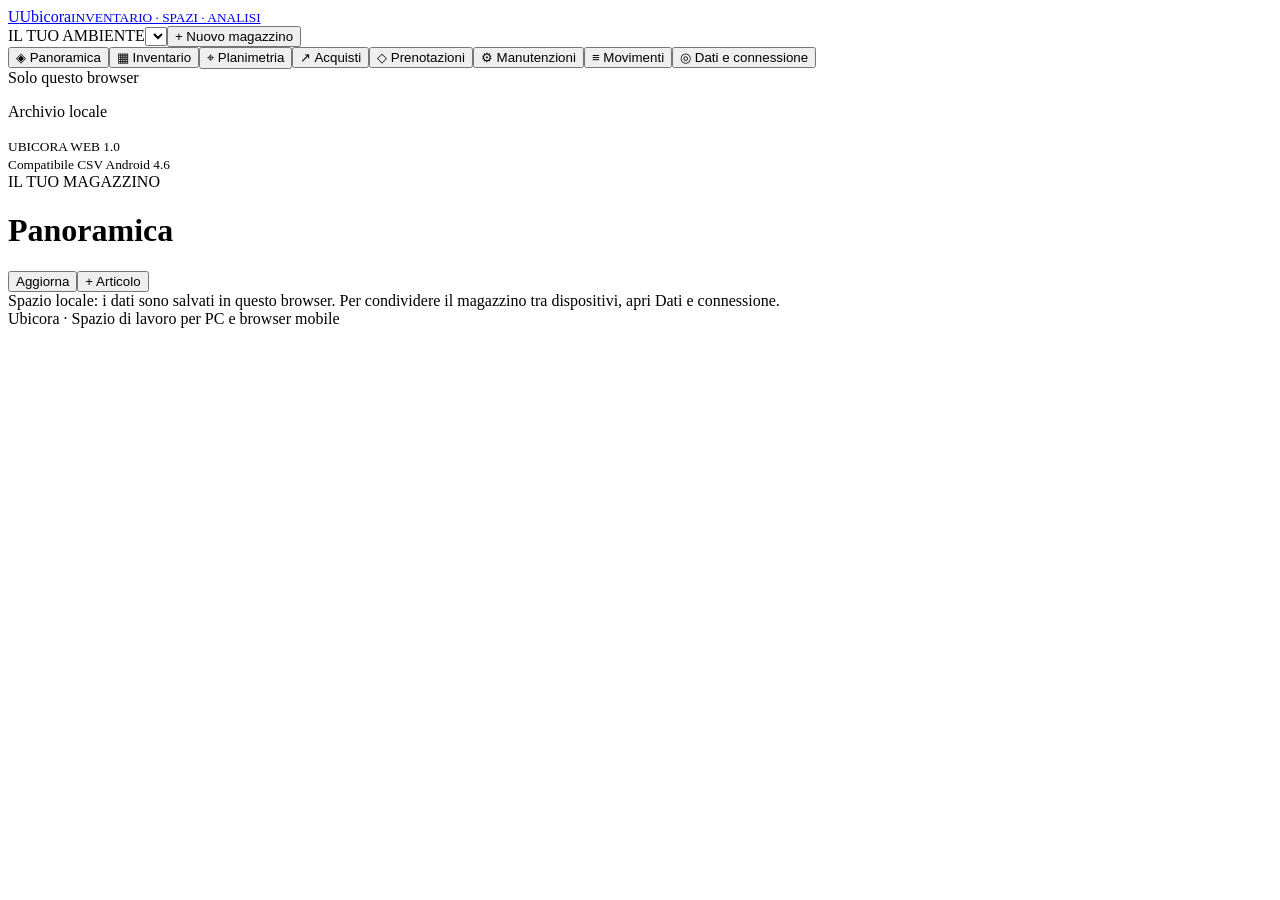
==== web/index.template.html @ 004acc3a "Add Ubicora browser workspace with local inventory and authenticated shared storage" ====
<!doctype html>
<html lang="it"><head><meta charset="utf-8"><meta name="viewport" content="width=device-width,initial-scale=1"><meta name="theme-color" content="#10333d"><meta http-equiv="Content-Security-Policy" content="__CSP__"><title>Ubicora | Spazio di lavoro</title><style>__CSS__</style></head>
<body>
<div class="shell"><aside><a class="brand" href="#" aria-label="Ubicora Home"><span class="brandmark">U</span><span>Ubicora<small>INVENTARIO · SPAZI · ANALISI</small></span></a>
<div class="workspace"><span class="eyebrow">IL TUO AMBIENTE</span><select id="warehouse" aria-label="Magazzino corrente"></select><button id="addWarehouse" class="text-button">+ Nuovo magazzino</button></div>
<nav aria-label="Sezioni"><button data-page="home" class="active"><span>◈</span> Panoramica</button><button data-page="items"><span>▦</span> Inventario</button><button data-page="map"><span>⌖</span> Planimetria</button><button data-page="orders"><span>↗</span> Acquisti</button><button data-page="reservations"><span>◇</span> Prenotazioni</button><button data-page="works"><span>⚙</span> Manutenzioni</button><button data-page="history"><span>≡</span> Movimenti</button><button data-page="settings"><span>◎</span> Dati e connessione</button></nav>
<div class="aside-bottom"><span id="modeBadge" class="badge">Solo questo browser</span><p id="syncStatus" role="status">Archivio locale</p><small>UBICORA WEB 1.0<br/>Compatibile CSV Android 4.6</small></div></aside>
<main><header><div><span class="eyebrow" id="breadcrumb">IL TUO MAGAZZINO</span><h1 id="pageTitle">Panoramica</h1></div><div class="header-actions"><button id="refresh" class="secondary">Aggiorna</button><button id="primary" class="primary">+ Articolo</button></div></header>
<div id="connectionNotice" class="notice">Spazio locale: i dati sono salvati in questo browser. Per condividere il magazzino tra dispositivi, apri Dati e connessione.</div>
<section id="content" aria-label="Contenuto della sezione"></section>
<footer>Ubicora · Spazio di lavoro per PC e browser mobile <span id="saveStatus"></span></footer></main></div>
<dialog id="editor"><form id="editorForm"><div class="modal-head"><div><span class="eyebrow">UBICORA</span><h2 id="modalTitle"></h2></div><button type="button" id="closeModal" class="icon-button" aria-label="Chiudi">×</button></div><div id="fields" class="fields"></div><p id="formError" class="error" role="alert"></p><div class="modal-actions"><button type="button" id="cancelModal" class="secondary">Annulla</button><button type="submit" id="submitModal" class="primary">Salva</button></div></form></dialog>
<div id="toast" class="toast" role="status" hidden></div><input id="fileInput" type="file" hidden>
<script type="module">__SCRIPT__</script></body></html>
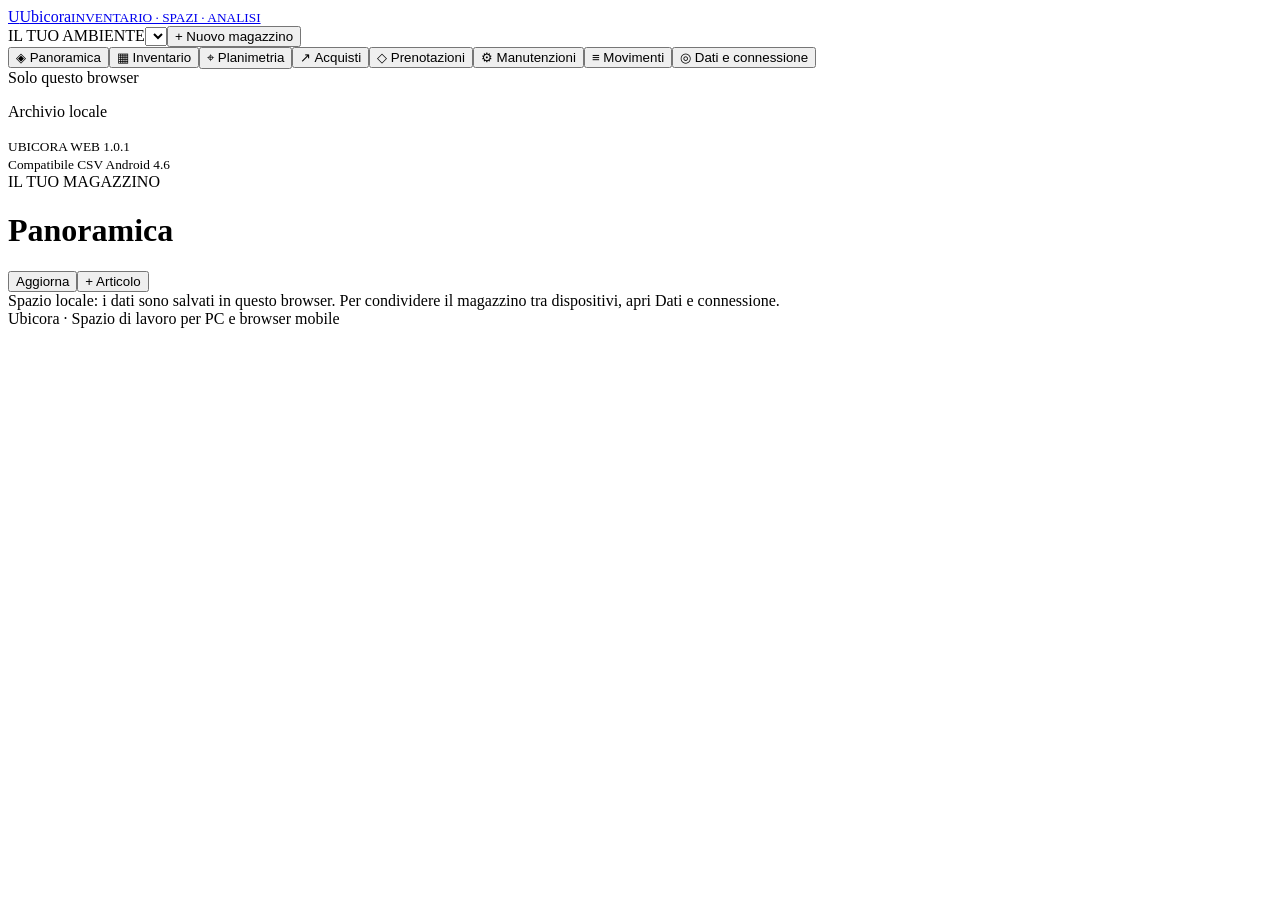
==== commit 66d29c92: "Fix Ubicora 4.6.1 stock decimals, backup safety and Web 1.0.1 data integrity" ====
--- a/web/index.template.html
+++ b/web/index.template.html
@@ -4,7 +4,7 @@
 <div class="shell"><aside><a class="brand" href="#" aria-label="Ubicora Home"><span class="brandmark">U</span><span>Ubicora<small>INVENTARIO · SPAZI · ANALISI</small></span></a>
 <div class="workspace"><span class="eyebrow">IL TUO AMBIENTE</span><select id="warehouse" aria-label="Magazzino corrente"></select><button id="addWarehouse" class="text-button">+ Nuovo magazzino</button></div>
 <nav aria-label="Sezioni"><button data-page="home" class="active"><span>◈</span> Panoramica</button><button data-page="items"><span>▦</span> Inventario</button><button data-page="map"><span>⌖</span> Planimetria</button><button data-page="orders"><span>↗</span> Acquisti</button><button data-page="reservations"><span>◇</span> Prenotazioni</button><button data-page="works"><span>⚙</span> Manutenzioni</button><button data-page="history"><span>≡</span> Movimenti</button><button data-page="settings"><span>◎</span> Dati e connessione</button></nav>
-<div class="aside-bottom"><span id="modeBadge" class="badge">Solo questo browser</span><p id="syncStatus" role="status">Archivio locale</p><small>UBICORA WEB 1.0<br/>Compatibile CSV Android 4.6</small></div></aside>
+<div class="aside-bottom"><span id="modeBadge" class="badge">Solo questo browser</span><p id="syncStatus" role="status">Archivio locale</p><small>UBICORA WEB 1.0.1<br/>Compatibile CSV Android 4.6</small></div></aside>
 <main><header><div><span class="eyebrow" id="breadcrumb">IL TUO MAGAZZINO</span><h1 id="pageTitle">Panoramica</h1></div><div class="header-actions"><button id="refresh" class="secondary">Aggiorna</button><button id="primary" class="primary">+ Articolo</button></div></header>
 <div id="connectionNotice" class="notice">Spazio locale: i dati sono salvati in questo browser. Per condividere il magazzino tra dispositivi, apri Dati e connessione.</div>
 <section id="content" aria-label="Contenuto della sezione"></section>
@@ -12,3 +12,4 @@
 <dialog id="editor"><form id="editorForm"><div class="modal-head"><div><span class="eyebrow">UBICORA</span><h2 id="modalTitle"></h2></div><button type="button" id="closeModal" class="icon-button" aria-label="Chiudi">×</button></div><div id="fields" class="fields"></div><p id="formError" class="error" role="alert"></p><div class="modal-actions"><button type="button" id="cancelModal" class="secondary">Annulla</button><button type="submit" id="submitModal" class="primary">Salva</button></div></form></dialog>
 <div id="toast" class="toast" role="status" hidden></div><input id="fileInput" type="file" hidden>
 <script type="module">__SCRIPT__</script></body></html>
+
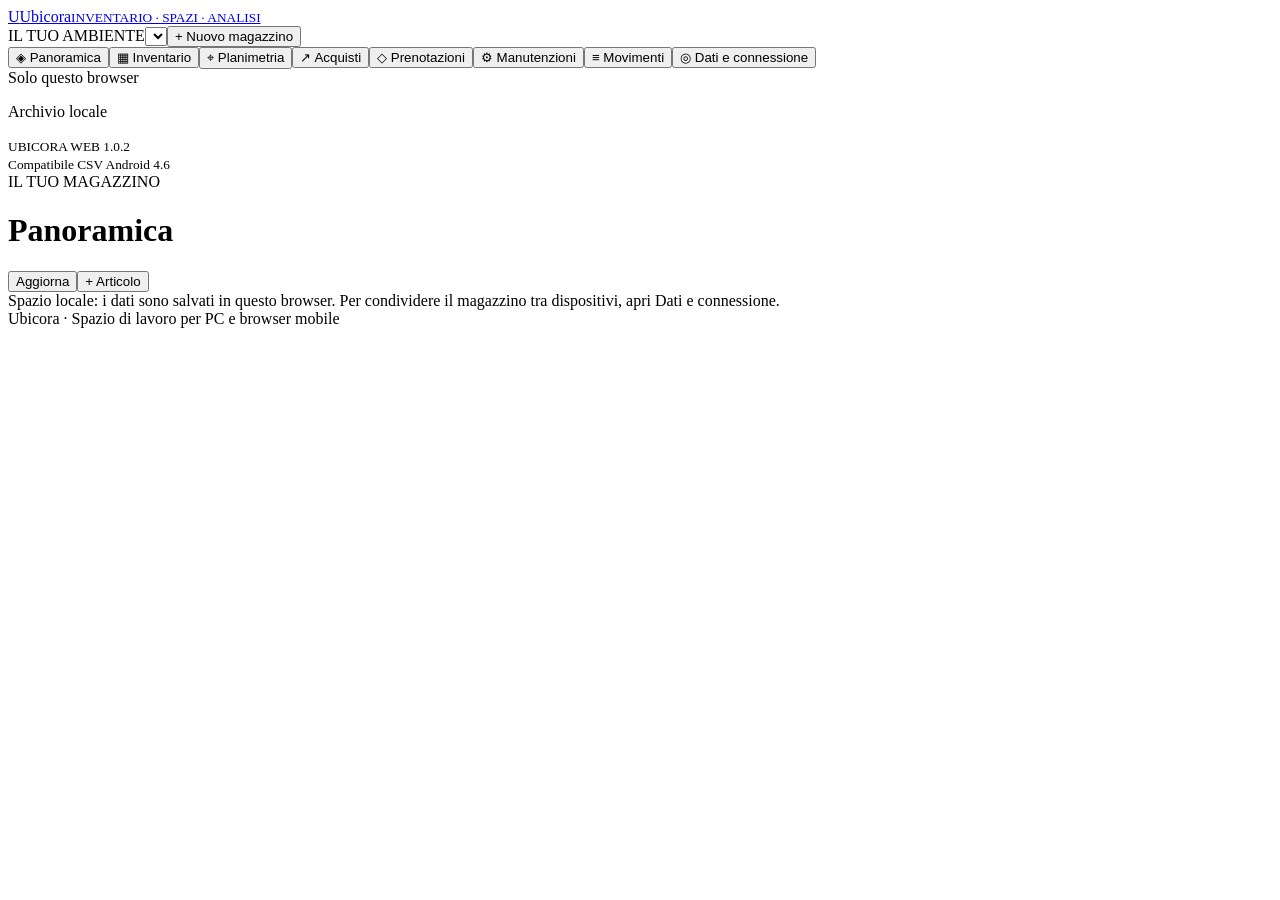
==== commit 0a091c8e: "Fix decimal counts, malformed archives and web persistence races" ====
--- a/web/index.template.html
+++ b/web/index.template.html
@@ -4,7 +4,7 @@
 <div class="shell"><aside><a class="brand" href="#" aria-label="Ubicora Home"><span class="brandmark">U</span><span>Ubicora<small>INVENTARIO · SPAZI · ANALISI</small></span></a>
 <div class="workspace"><span class="eyebrow">IL TUO AMBIENTE</span><select id="warehouse" aria-label="Magazzino corrente"></select><button id="addWarehouse" class="text-button">+ Nuovo magazzino</button></div>
 <nav aria-label="Sezioni"><button data-page="home" class="active"><span>◈</span> Panoramica</button><button data-page="items"><span>▦</span> Inventario</button><button data-page="map"><span>⌖</span> Planimetria</button><button data-page="orders"><span>↗</span> Acquisti</button><button data-page="reservations"><span>◇</span> Prenotazioni</button><button data-page="works"><span>⚙</span> Manutenzioni</button><button data-page="history"><span>≡</span> Movimenti</button><button data-page="settings"><span>◎</span> Dati e connessione</button></nav>
-<div class="aside-bottom"><span id="modeBadge" class="badge">Solo questo browser</span><p id="syncStatus" role="status">Archivio locale</p><small>UBICORA WEB 1.0.1<br/>Compatibile CSV Android 4.6</small></div></aside>
+<div class="aside-bottom"><span id="modeBadge" class="badge">Solo questo browser</span><p id="syncStatus" role="status">Archivio locale</p><small>UBICORA WEB 1.0.2<br/>Compatibile CSV Android 4.6</small></div></aside>
 <main><header><div><span class="eyebrow" id="breadcrumb">IL TUO MAGAZZINO</span><h1 id="pageTitle">Panoramica</h1></div><div class="header-actions"><button id="refresh" class="secondary">Aggiorna</button><button id="primary" class="primary">+ Articolo</button></div></header>
 <div id="connectionNotice" class="notice">Spazio locale: i dati sono salvati in questo browser. Per condividere il magazzino tra dispositivi, apri Dati e connessione.</div>
 <section id="content" aria-label="Contenuto della sezione"></section>
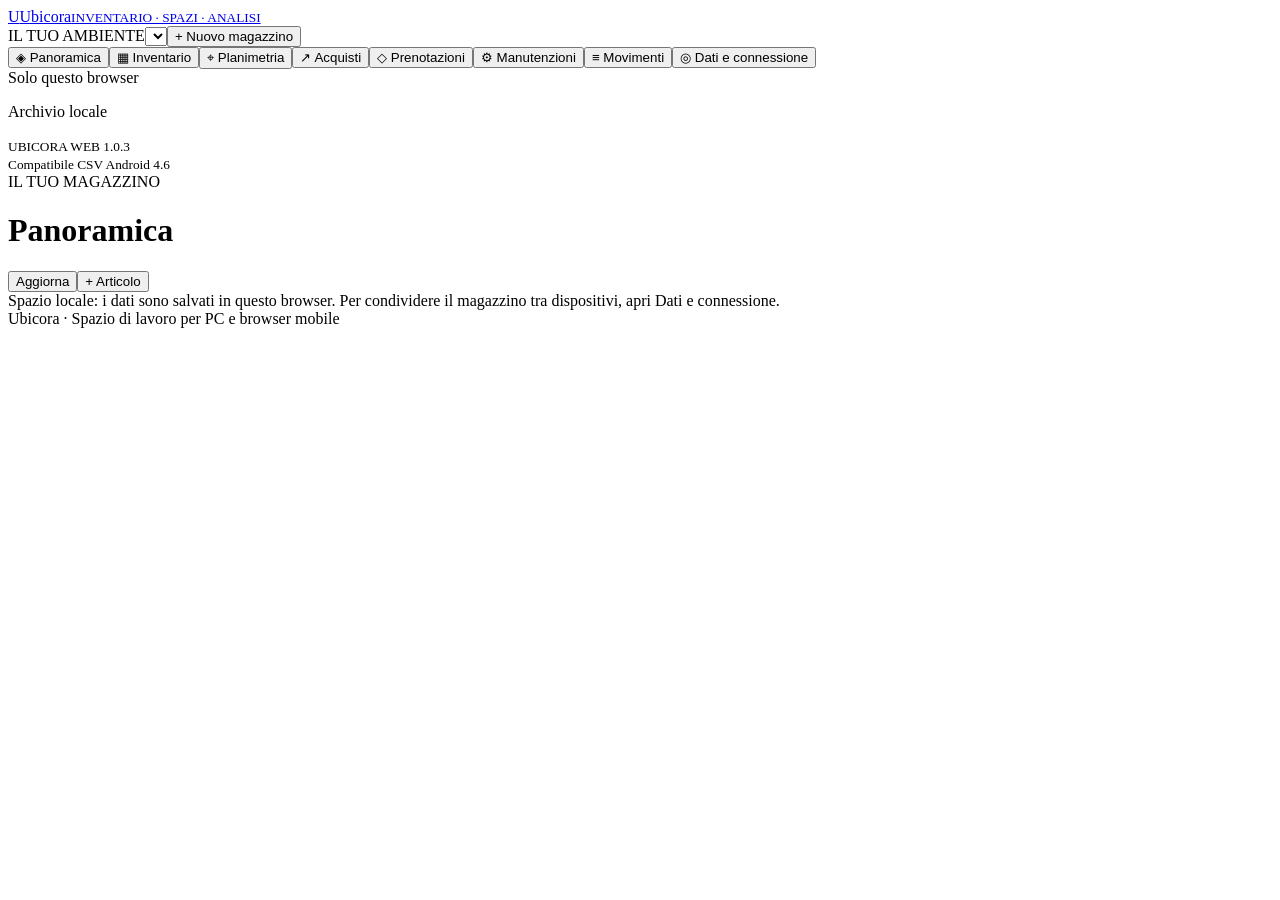
==== commit 0d54c9a8: "Ubicora 4.6.3 / Web 1.0.3: reliability and security fixes Server: commit-ordered change-feed cursor " ====
--- a/web/index.template.html
+++ b/web/index.template.html
@@ -4,7 +4,7 @@
 <div class="shell"><aside><a class="brand" href="#" aria-label="Ubicora Home"><span class="brandmark">U</span><span>Ubicora<small>INVENTARIO · SPAZI · ANALISI</small></span></a>
 <div class="workspace"><span class="eyebrow">IL TUO AMBIENTE</span><select id="warehouse" aria-label="Magazzino corrente"></select><button id="addWarehouse" class="text-button">+ Nuovo magazzino</button></div>
 <nav aria-label="Sezioni"><button data-page="home" class="active"><span>◈</span> Panoramica</button><button data-page="items"><span>▦</span> Inventario</button><button data-page="map"><span>⌖</span> Planimetria</button><button data-page="orders"><span>↗</span> Acquisti</button><button data-page="reservations"><span>◇</span> Prenotazioni</button><button data-page="works"><span>⚙</span> Manutenzioni</button><button data-page="history"><span>≡</span> Movimenti</button><button data-page="settings"><span>◎</span> Dati e connessione</button></nav>
-<div class="aside-bottom"><span id="modeBadge" class="badge">Solo questo browser</span><p id="syncStatus" role="status">Archivio locale</p><small>UBICORA WEB 1.0.2<br/>Compatibile CSV Android 4.6</small></div></aside>
+<div class="aside-bottom"><span id="modeBadge" class="badge">Solo questo browser</span><p id="syncStatus" role="status">Archivio locale</p><small>UBICORA WEB 1.0.3<br/>Compatibile CSV Android 4.6</small></div></aside>
 <main><header><div><span class="eyebrow" id="breadcrumb">IL TUO MAGAZZINO</span><h1 id="pageTitle">Panoramica</h1></div><div class="header-actions"><button id="refresh" class="secondary">Aggiorna</button><button id="primary" class="primary">+ Articolo</button></div></header>
 <div id="connectionNotice" class="notice">Spazio locale: i dati sono salvati in questo browser. Per condividere il magazzino tra dispositivi, apri Dati e connessione.</div>
 <section id="content" aria-label="Contenuto della sezione"></section>
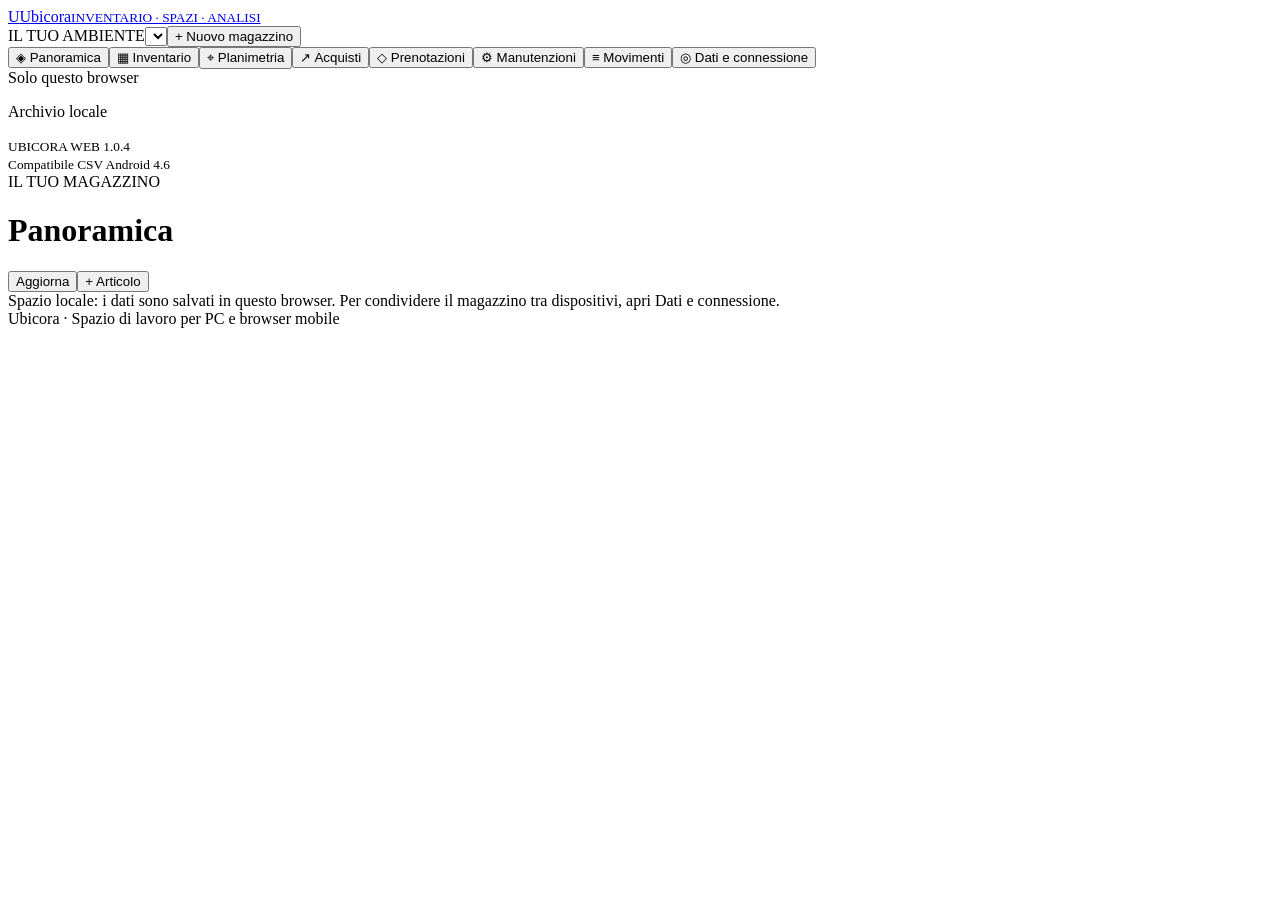
==== commit 03e0df40: "4.7.0: idempotent v11 migration, fix shelf-shrink guard (text vs integer compare), version, changelo" ====
--- a/web/index.template.html
+++ b/web/index.template.html
@@ -4,7 +4,7 @@
 <div class="shell"><aside><a class="brand" href="#" aria-label="Ubicora Home"><span class="brandmark">U</span><span>Ubicora<small>INVENTARIO · SPAZI · ANALISI</small></span></a>
 <div class="workspace"><span class="eyebrow">IL TUO AMBIENTE</span><select id="warehouse" aria-label="Magazzino corrente"></select><button id="addWarehouse" class="text-button">+ Nuovo magazzino</button></div>
 <nav aria-label="Sezioni"><button data-page="home" class="active"><span>◈</span> Panoramica</button><button data-page="items"><span>▦</span> Inventario</button><button data-page="map"><span>⌖</span> Planimetria</button><button data-page="orders"><span>↗</span> Acquisti</button><button data-page="reservations"><span>◇</span> Prenotazioni</button><button data-page="works"><span>⚙</span> Manutenzioni</button><button data-page="history"><span>≡</span> Movimenti</button><button data-page="settings"><span>◎</span> Dati e connessione</button></nav>
-<div class="aside-bottom"><span id="modeBadge" class="badge">Solo questo browser</span><p id="syncStatus" role="status">Archivio locale</p><small>UBICORA WEB 1.0.3<br/>Compatibile CSV Android 4.6</small></div></aside>
+<div class="aside-bottom"><span id="modeBadge" class="badge">Solo questo browser</span><p id="syncStatus" role="status">Archivio locale</p><small>UBICORA WEB 1.0.4<br/>Compatibile CSV Android 4.6</small></div></aside>
 <main><header><div><span class="eyebrow" id="breadcrumb">IL TUO MAGAZZINO</span><h1 id="pageTitle">Panoramica</h1></div><div class="header-actions"><button id="refresh" class="secondary">Aggiorna</button><button id="primary" class="primary">+ Articolo</button></div></header>
 <div id="connectionNotice" class="notice">Spazio locale: i dati sono salvati in questo browser. Per condividere il magazzino tra dispositivi, apri Dati e connessione.</div>
 <section id="content" aria-label="Contenuto della sezione"></section>
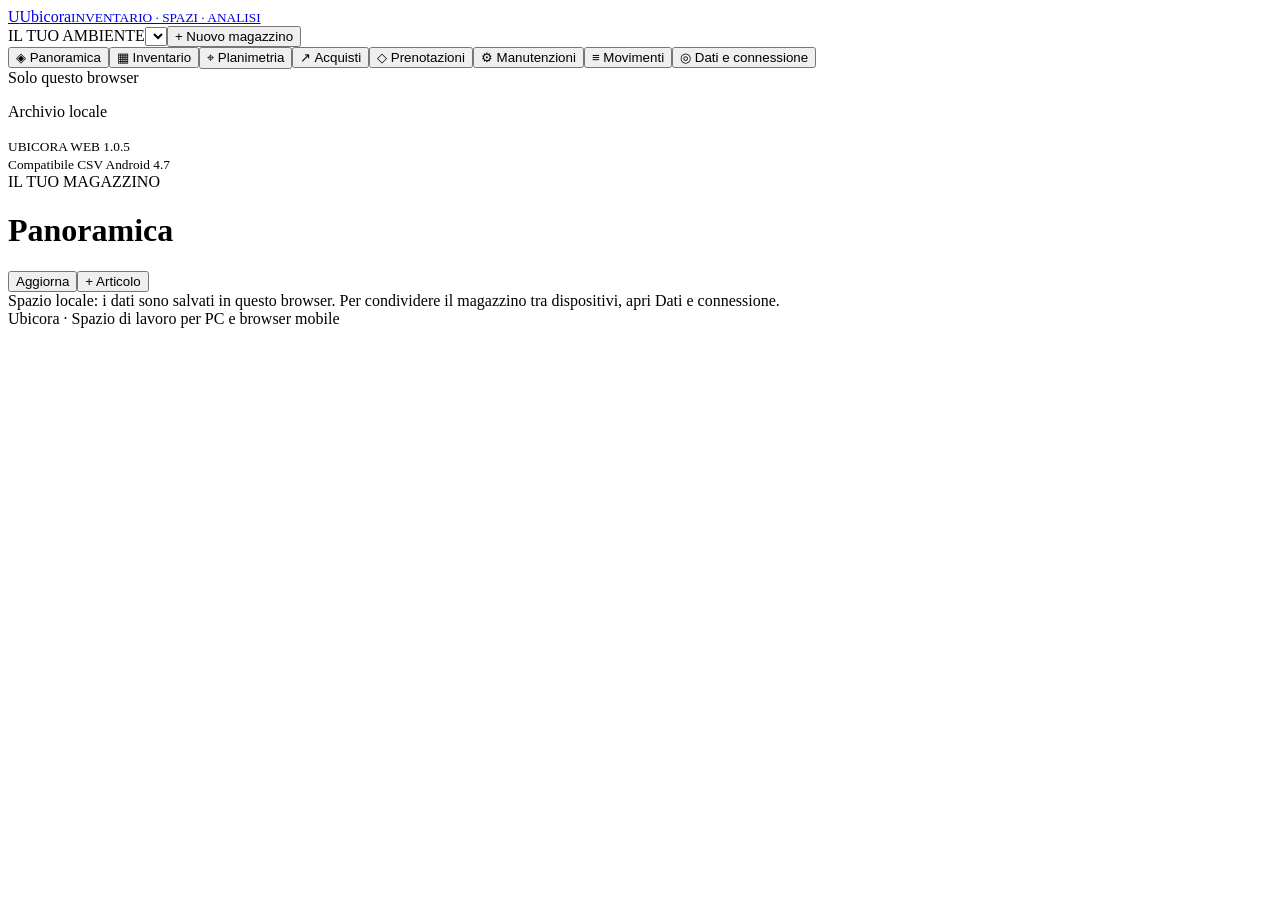
==== commit 53ab4e46: "Ubicora 4.7.1 / Web 1.0.5: server accepts shelf fields, version bump and changelog Co-Authored-By: C" ====
--- a/web/index.template.html
+++ b/web/index.template.html
@@ -4,7 +4,7 @@
 <div class="shell"><aside><a class="brand" href="#" aria-label="Ubicora Home"><span class="brandmark">U</span><span>Ubicora<small>INVENTARIO · SPAZI · ANALISI</small></span></a>
 <div class="workspace"><span class="eyebrow">IL TUO AMBIENTE</span><select id="warehouse" aria-label="Magazzino corrente"></select><button id="addWarehouse" class="text-button">+ Nuovo magazzino</button></div>
 <nav aria-label="Sezioni"><button data-page="home" class="active"><span>◈</span> Panoramica</button><button data-page="items"><span>▦</span> Inventario</button><button data-page="map"><span>⌖</span> Planimetria</button><button data-page="orders"><span>↗</span> Acquisti</button><button data-page="reservations"><span>◇</span> Prenotazioni</button><button data-page="works"><span>⚙</span> Manutenzioni</button><button data-page="history"><span>≡</span> Movimenti</button><button data-page="settings"><span>◎</span> Dati e connessione</button></nav>
-<div class="aside-bottom"><span id="modeBadge" class="badge">Solo questo browser</span><p id="syncStatus" role="status">Archivio locale</p><small>UBICORA WEB 1.0.4<br/>Compatibile CSV Android 4.6</small></div></aside>
+<div class="aside-bottom"><span id="modeBadge" class="badge">Solo questo browser</span><p id="syncStatus" role="status">Archivio locale</p><small>UBICORA WEB 1.0.5<br/>Compatibile CSV Android 4.7</small></div></aside>
 <main><header><div><span class="eyebrow" id="breadcrumb">IL TUO MAGAZZINO</span><h1 id="pageTitle">Panoramica</h1></div><div class="header-actions"><button id="refresh" class="secondary">Aggiorna</button><button id="primary" class="primary">+ Articolo</button></div></header>
 <div id="connectionNotice" class="notice">Spazio locale: i dati sono salvati in questo browser. Per condividere il magazzino tra dispositivi, apri Dati e connessione.</div>
 <section id="content" aria-label="Contenuto della sezione"></section>
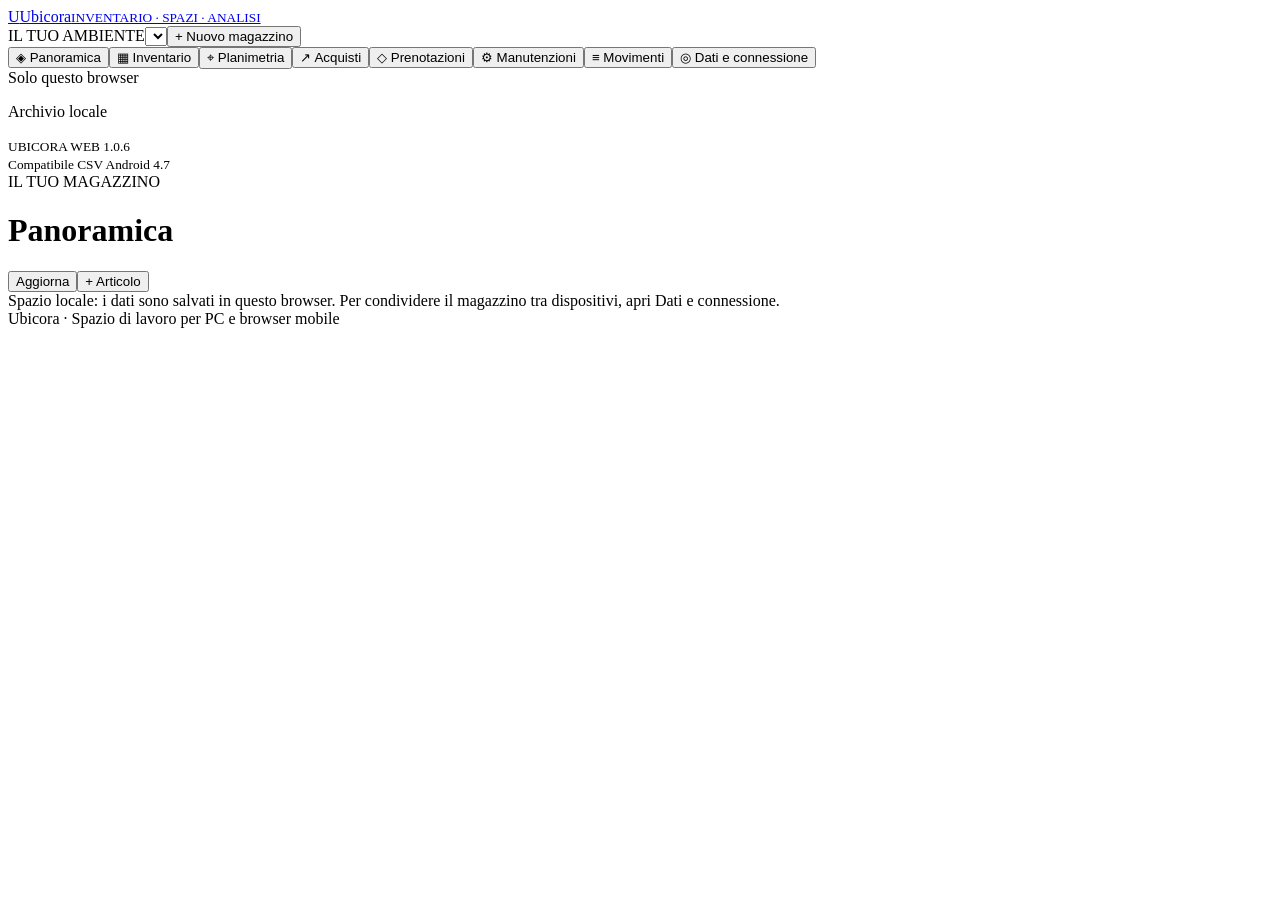
==== commit 2cc83a65: "Ubicora 4.7.3 / Web 1.0.6: debug fixes (safe map undo, queued walls, web shelf cleanup) Co-Authored-" ====
--- a/web/index.template.html
+++ b/web/index.template.html
@@ -4,7 +4,7 @@
 <div class="shell"><aside><a class="brand" href="#" aria-label="Ubicora Home"><span class="brandmark">U</span><span>Ubicora<small>INVENTARIO · SPAZI · ANALISI</small></span></a>
 <div class="workspace"><span class="eyebrow">IL TUO AMBIENTE</span><select id="warehouse" aria-label="Magazzino corrente"></select><button id="addWarehouse" class="text-button">+ Nuovo magazzino</button></div>
 <nav aria-label="Sezioni"><button data-page="home" class="active"><span>◈</span> Panoramica</button><button data-page="items"><span>▦</span> Inventario</button><button data-page="map"><span>⌖</span> Planimetria</button><button data-page="orders"><span>↗</span> Acquisti</button><button data-page="reservations"><span>◇</span> Prenotazioni</button><button data-page="works"><span>⚙</span> Manutenzioni</button><button data-page="history"><span>≡</span> Movimenti</button><button data-page="settings"><span>◎</span> Dati e connessione</button></nav>
-<div class="aside-bottom"><span id="modeBadge" class="badge">Solo questo browser</span><p id="syncStatus" role="status">Archivio locale</p><small>UBICORA WEB 1.0.5<br/>Compatibile CSV Android 4.7</small></div></aside>
+<div class="aside-bottom"><span id="modeBadge" class="badge">Solo questo browser</span><p id="syncStatus" role="status">Archivio locale</p><small>UBICORA WEB 1.0.6<br/>Compatibile CSV Android 4.7</small></div></aside>
 <main><header><div><span class="eyebrow" id="breadcrumb">IL TUO MAGAZZINO</span><h1 id="pageTitle">Panoramica</h1></div><div class="header-actions"><button id="refresh" class="secondary">Aggiorna</button><button id="primary" class="primary">+ Articolo</button></div></header>
 <div id="connectionNotice" class="notice">Spazio locale: i dati sono salvati in questo browser. Per condividere il magazzino tra dispositivi, apri Dati e connessione.</div>
 <section id="content" aria-label="Contenuto della sezione"></section>
